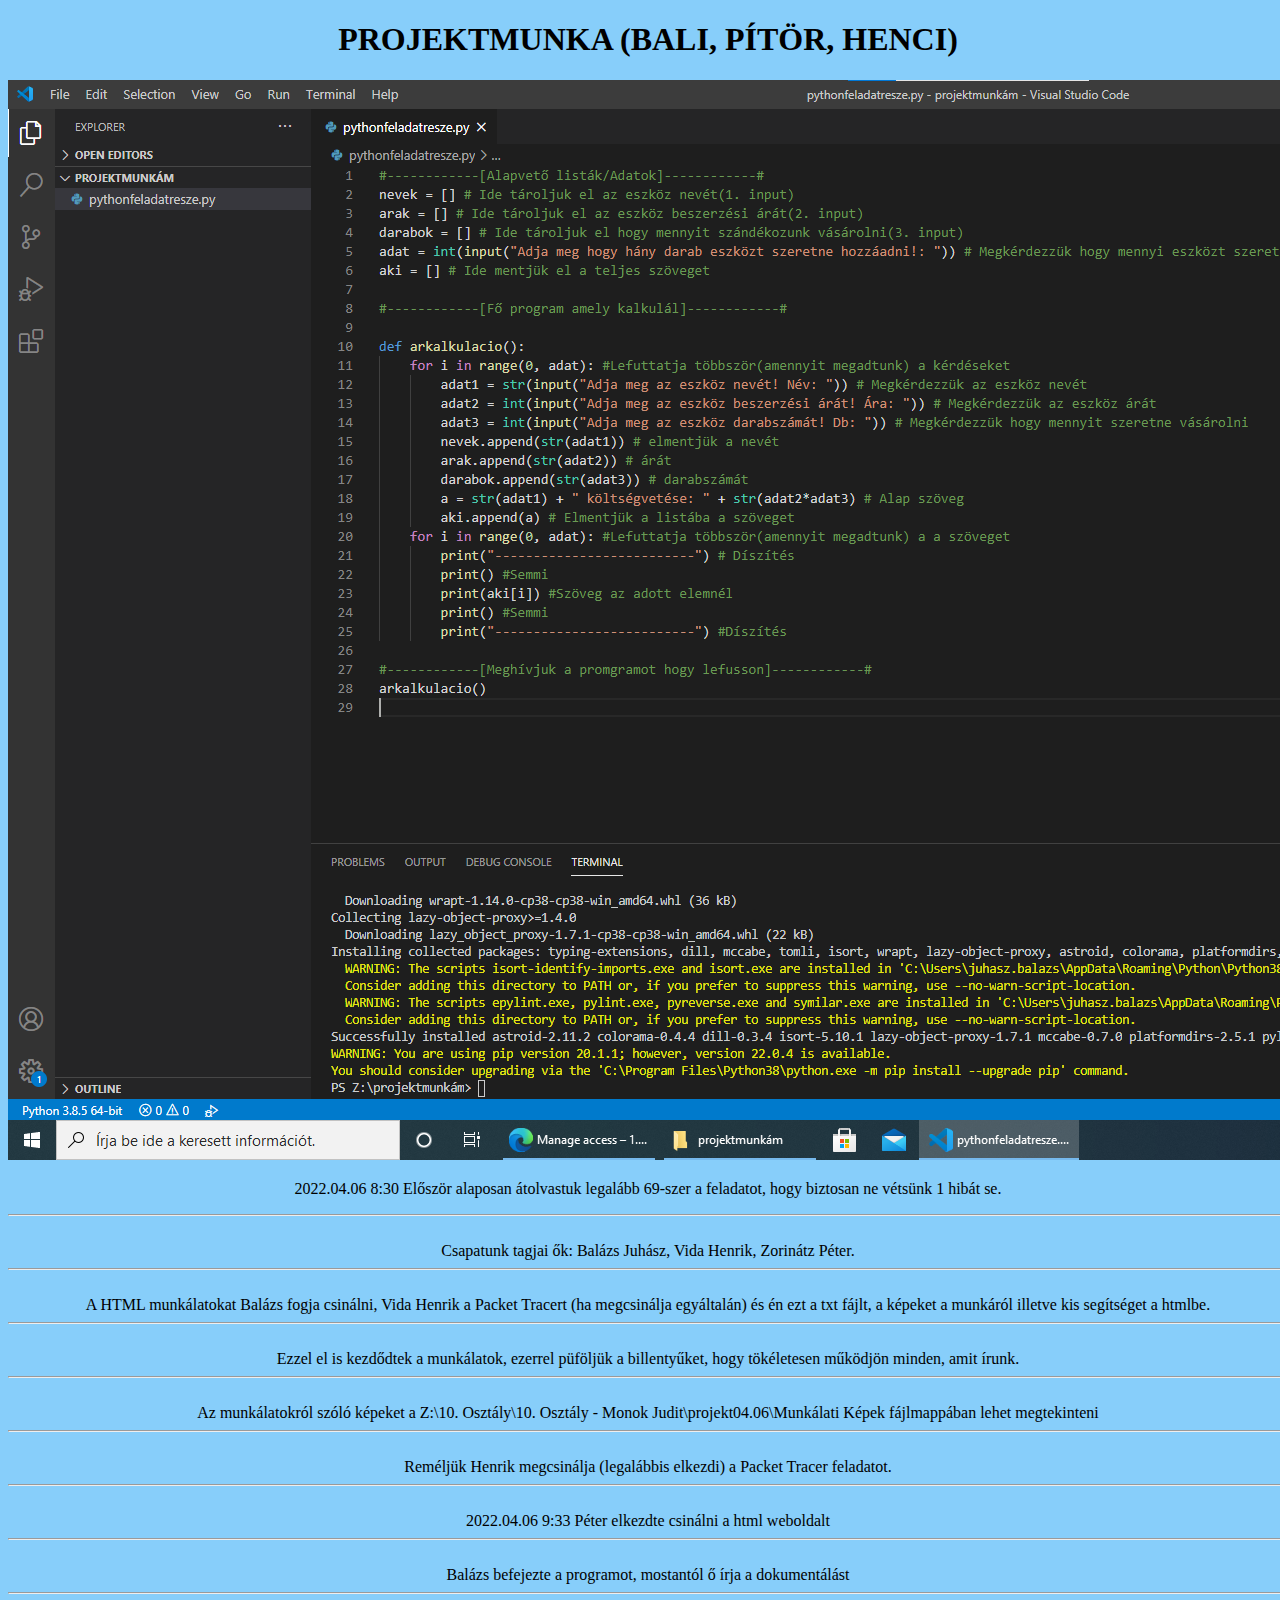
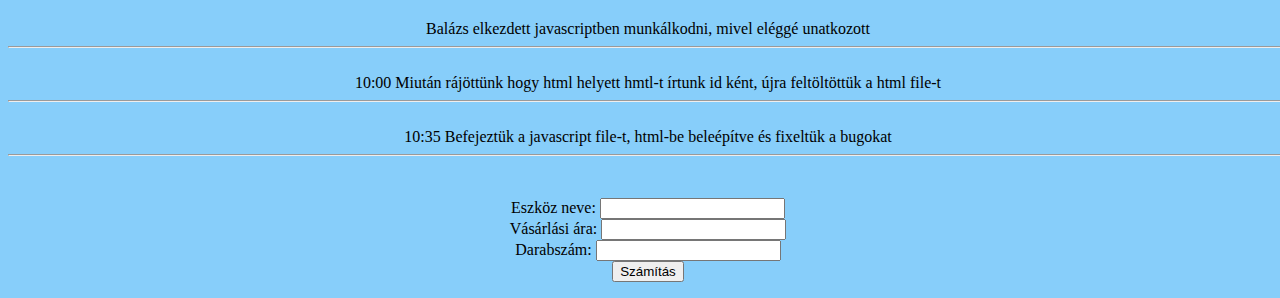
==== index.html @ 91233cb1 "Update index.html" ====
<!DOCTYPE html>
 <html lang="hu">
 <head>
     <meta charset="UTF-8">
     <link rel="stylesheet" href="style.css">
     <link rel="bootstrap.min.js">
     <link rel="bootstrap.min.css">
     <meta name="viewport" content="width=device-width, initial-scale=1.0">
     <script src="kalkulator.js"></script>
     <title>Projektmunka</title>
 </head>
 <body>
    <h1>PROJEKTMUNKA (BALI, PÍTÖR, HENCI)</h1>
    <img src="pythonszenvedes.png" id="kep">
    <p>
      2022.04.06 8:30
      Először alaposan átolvastuk legalább 69-szer a feladatot, hogy biztosan ne vétsünk 1 hibát se.
      <hr><br>
      Csapatunk tagjai ők: Balázs Juhász, Vida Henrik, Zorinátz Péter.
      <hr><br>
      A HTML munkálatokat Balázs fogja csinálni, Vida Henrik a Packet Tracert (ha megcsinálja egyáltalán)
      és én ezt a txt fájlt, a képeket a munkáról illetve kis segítséget a htmlbe.
      <hr><br>
      Ezzel el is kezdődtek a munkálatok, ezerrel püföljük a billentyűket, hogy tökéletesen működjön minden, amit írunk.
      <hr><br>
      Az munkálatokról szóló képeket a Z:\10. Osztály\10. Osztály - Monok Judit\projekt04.06\Munkálati Képek fájlmappában lehet megtekinteni
      <hr><br>
      Reméljük Henrik megcsinálja (legalábbis elkezdi) a Packet Tracer feladatot.
      <hr><br>
      2022.04.06 9:33
      Péter elkezdte csinálni a html weboldalt
      <hr><br>
      Balázs befejezte a programot, mostantól ő írja a dokumentálást
      <hr><br>
      Balázs elkezdett javascriptben munkálkodni, mivel eléggé unatkozott
      <hr><br>
      10:00
      Miután rájöttünk hogy html helyett hmtl-t írtunk id ként, újra feltöltöttük a html file-t
      <hr><br>
      10:35
      Befejeztük a javascript file-t, html-be beleépítve és fixeltük a bugokat
      <hr><br>
      </p>
      <form id="kalkulatorjshtml">
          Eszköz neve: <input type="text" name="neve"><br>
          Vásárlási ára: <input type="number" name="ara"><br>
          Darabszám: <input type="number" name="db"><br>
      </form>
      <button onclick="kalkulatorjs()">Számítás</button> 
     <p id="kalkulatorszoveg"></p>
  
  <script>
   function kalkulatorjs() {
    var x = document.getElementById("kalkulatorjshtml");
    var text = "";
    var i;
    text += x.elements[0].value + " költségvetése: " + (x.elements[1].value * x.elements[2].value) + "FT" + "<br>";
    document.getElementById("kalkulatorszoveg").innerHTML = text;
  } 
  </script>
 </body>
 </html>
---- style.css ----
body{
    background-color: lightskyblue;
    width: 100%;
    text-align: center;
    font-family: Georgia, 'Times New Roman', Times, serif;
}
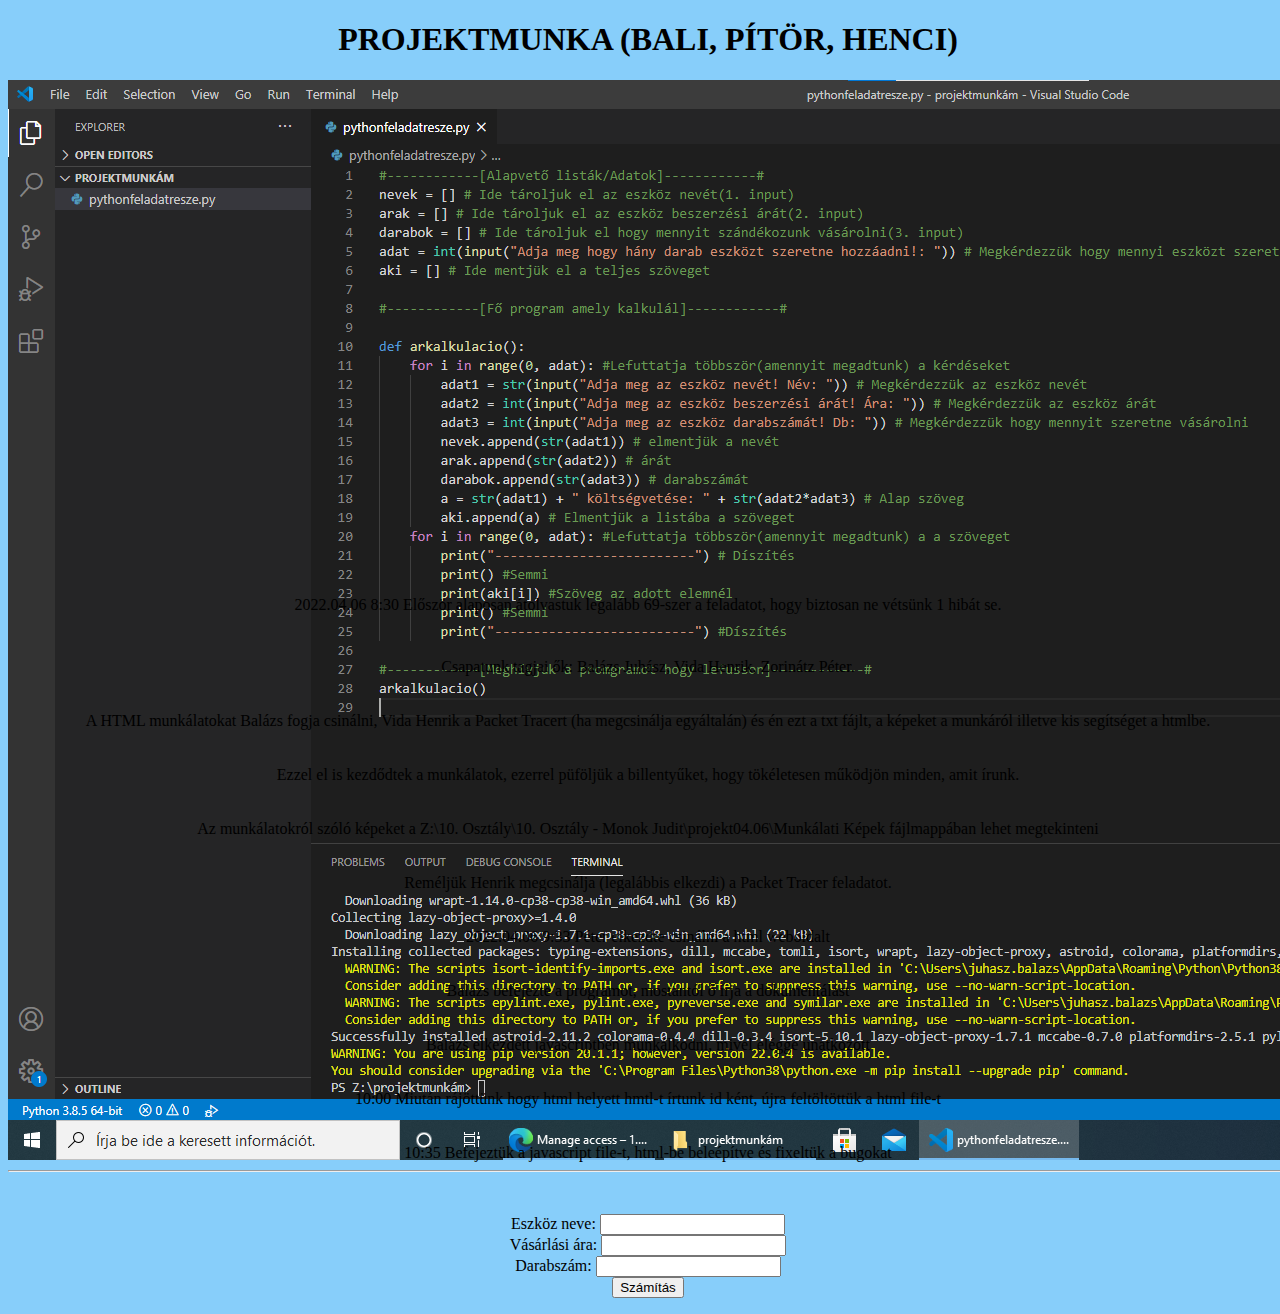
==== commit 33e06a0d: "Update index.html" ====
--- a/index.html
+++ b/index.html
@@ -11,7 +11,9 @@
  </head>
  <body>
     <h1>PROJEKTMUNKA (BALI, PÍTÖR, HENCI)</h1>
-    <img src="pythonszenvedes.png" id="kep">
+    <div id="kep">
+       <img src="pythonszenvedes.png">
+    </div>
     <p>
       2022.04.06 8:30
       Először alaposan átolvastuk legalább 69-szer a feladatot, hogy biztosan ne vétsünk 1 hibát se.
--- a/style.css
+++ b/style.css
@@ -3,4 +3,9 @@
     width: 100%;
     text-align: center;
     font-family: Georgia, 'Times New Roman', Times, serif;
-}+}
+
+#kep{
+    width: 400px;
+    height: 500px;
+}
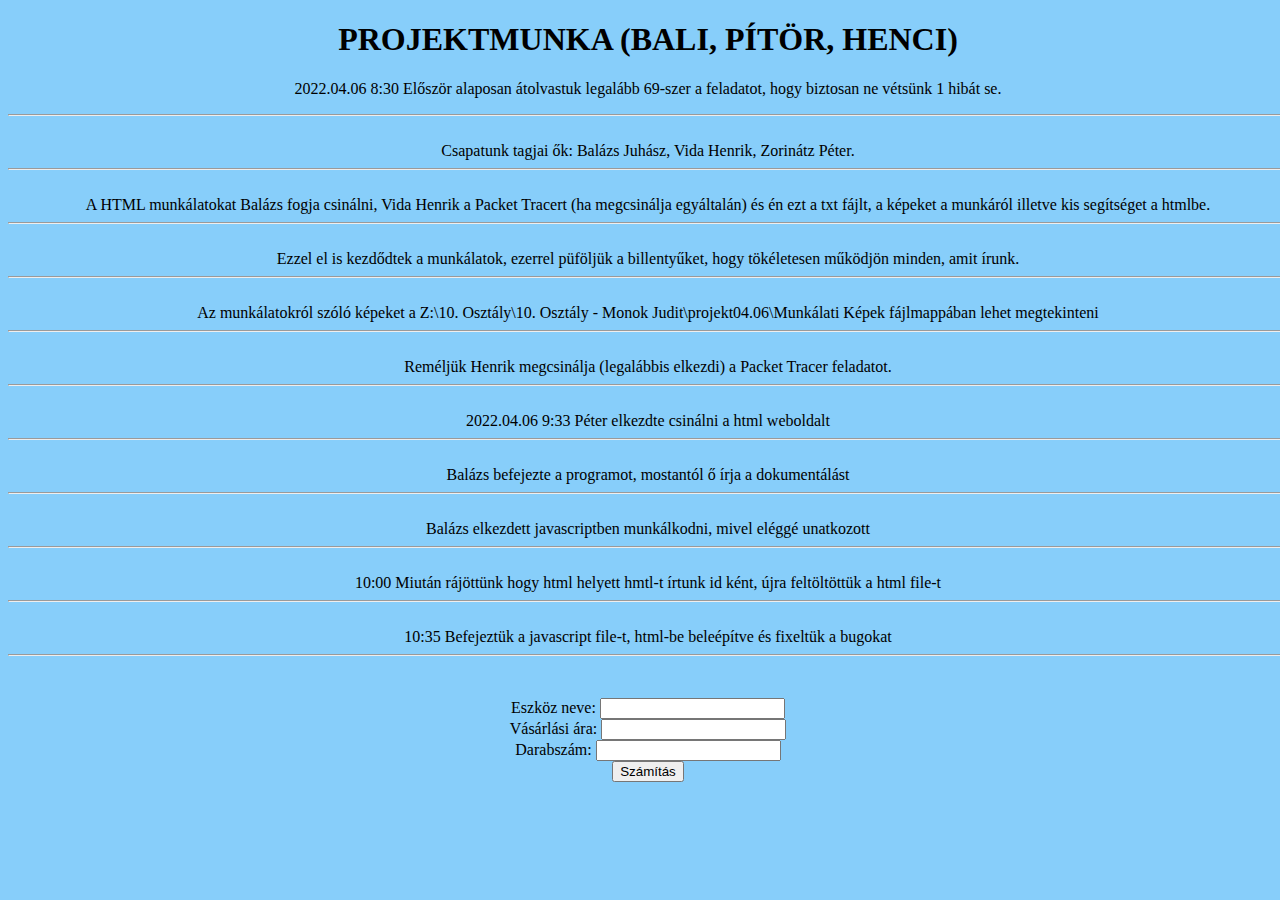
==== commit 14a42064: "Update index.html" ====
--- a/index.html
+++ b/index.html
@@ -11,9 +11,6 @@
  </head>
  <body>
     <h1>PROJEKTMUNKA (BALI, PÍTÖR, HENCI)</h1>
-    <div id="kep">
-       <img src="pythonszenvedes.png">
-    </div>
     <p>
       2022.04.06 8:30
       Először alaposan átolvastuk legalább 69-szer a feladatot, hogy biztosan ne vétsünk 1 hibát se.
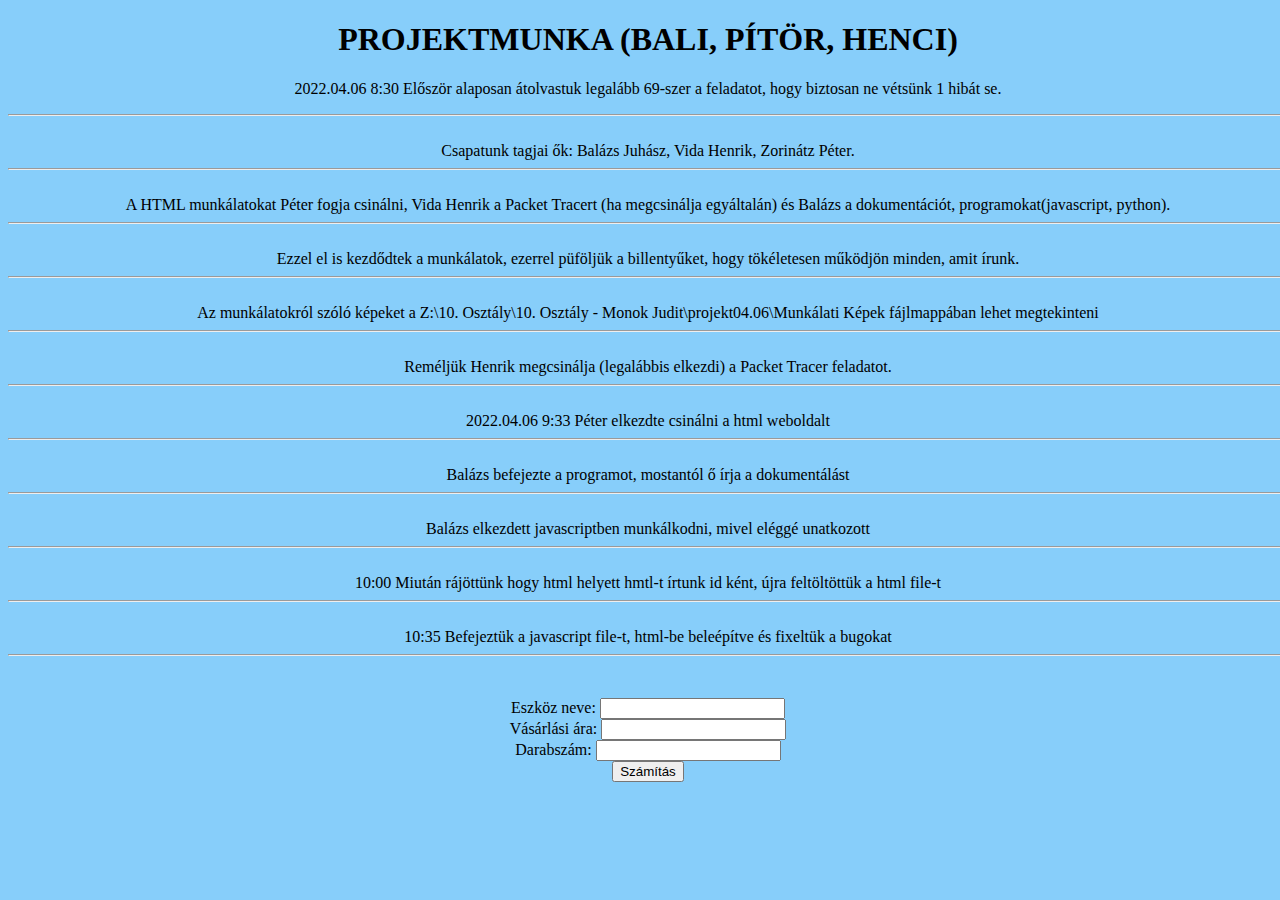
==== commit fb0b4aff: "Update index.html" ====
--- a/index.html
+++ b/index.html
@@ -17,8 +17,8 @@
       <hr><br>
       Csapatunk tagjai ők: Balázs Juhász, Vida Henrik, Zorinátz Péter.
       <hr><br>
-      A HTML munkálatokat Balázs fogja csinálni, Vida Henrik a Packet Tracert (ha megcsinálja egyáltalán)
-      és én ezt a txt fájlt, a képeket a munkáról illetve kis segítséget a htmlbe.
+      A HTML munkálatokat Péter fogja csinálni, Vida Henrik a Packet Tracert (ha megcsinálja egyáltalán)
+      és Balázs a dokumentációt, programokat(javascript, python).
       <hr><br>
       Ezzel el is kezdődtek a munkálatok, ezerrel püföljük a billentyűket, hogy tökéletesen működjön minden, amit írunk.
       <hr><br>
--- a/style.css
+++ b/style.css
@@ -4,8 +4,3 @@
     text-align: center;
     font-family: Georgia, 'Times New Roman', Times, serif;
 }
-
-#kep{
-    width: 400px;
-    height: 500px;
-}
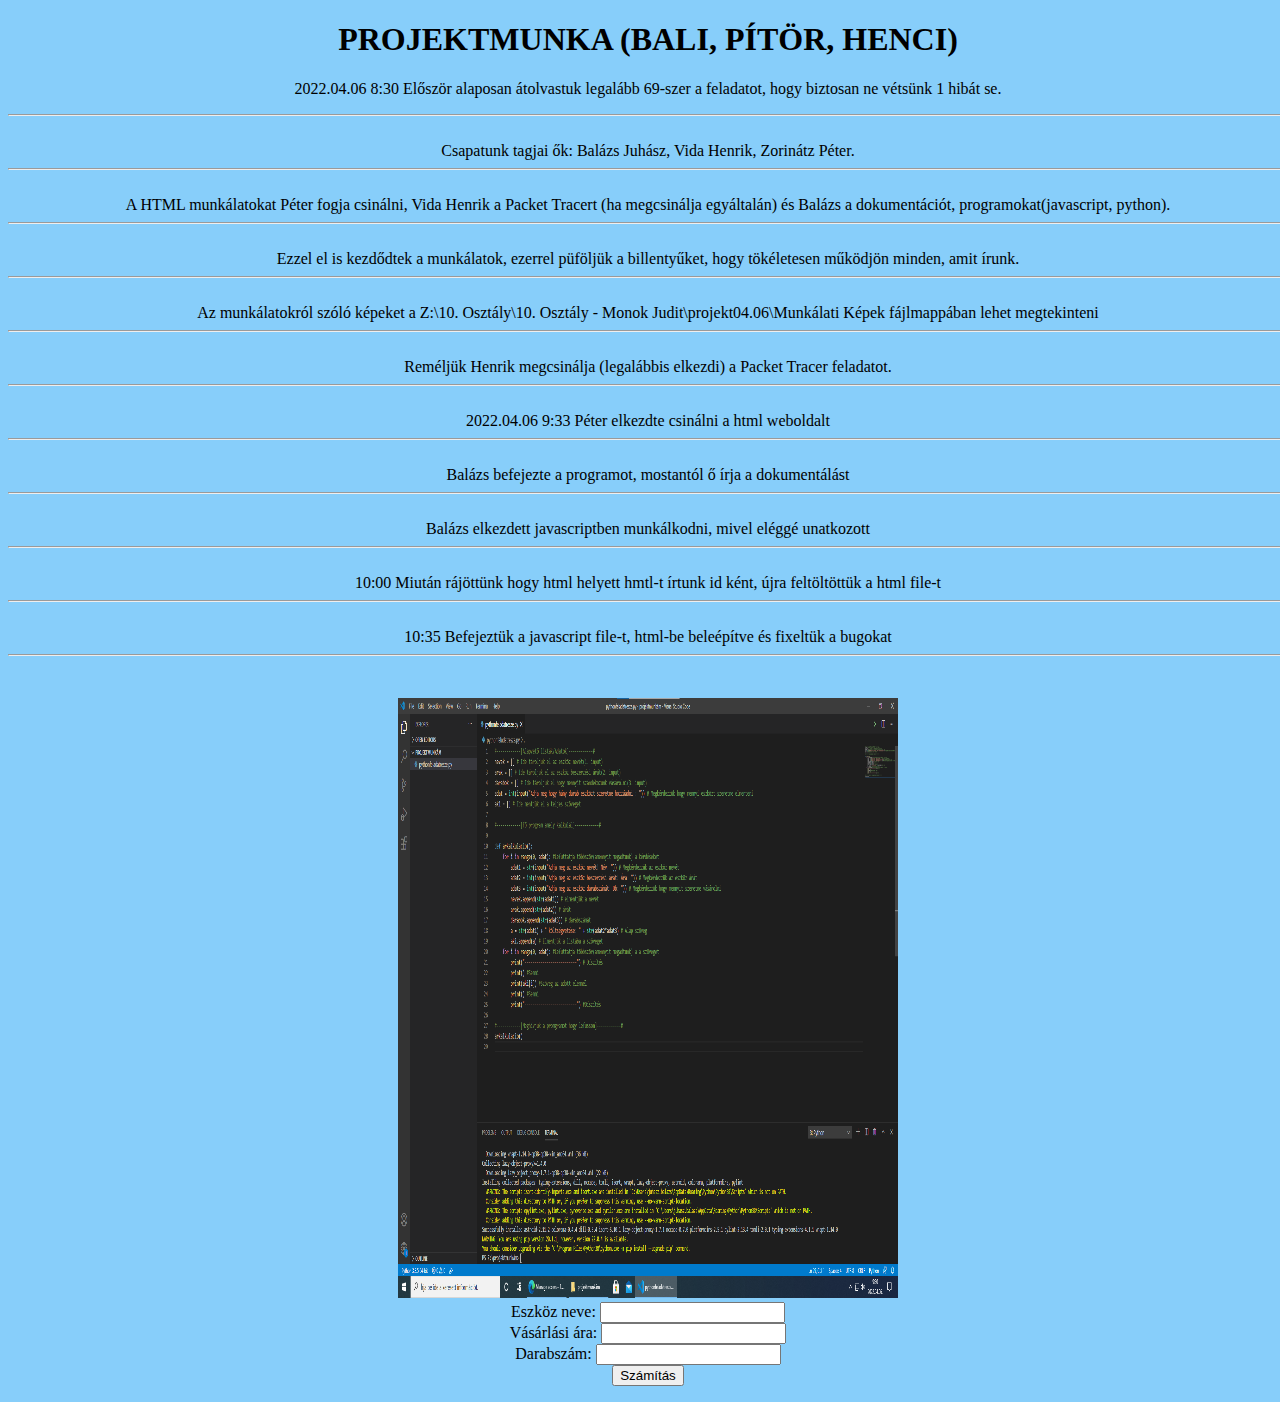
==== commit f75c6c01: "Update index.html" ====
--- a/index.html
+++ b/index.html
@@ -40,6 +40,7 @@
       Befejeztük a javascript file-t, html-be beleépítve és fixeltük a bugokat
       <hr><br>
       </p>
+      <img src="pythonszenvedes.png" alt="Python kódolása" target="Python kódolása" style="width:500px;height:600px;">
       <form id="kalkulatorjshtml">
           Eszköz neve: <input type="text" name="neve"><br>
           Vásárlási ára: <input type="number" name="ara"><br>
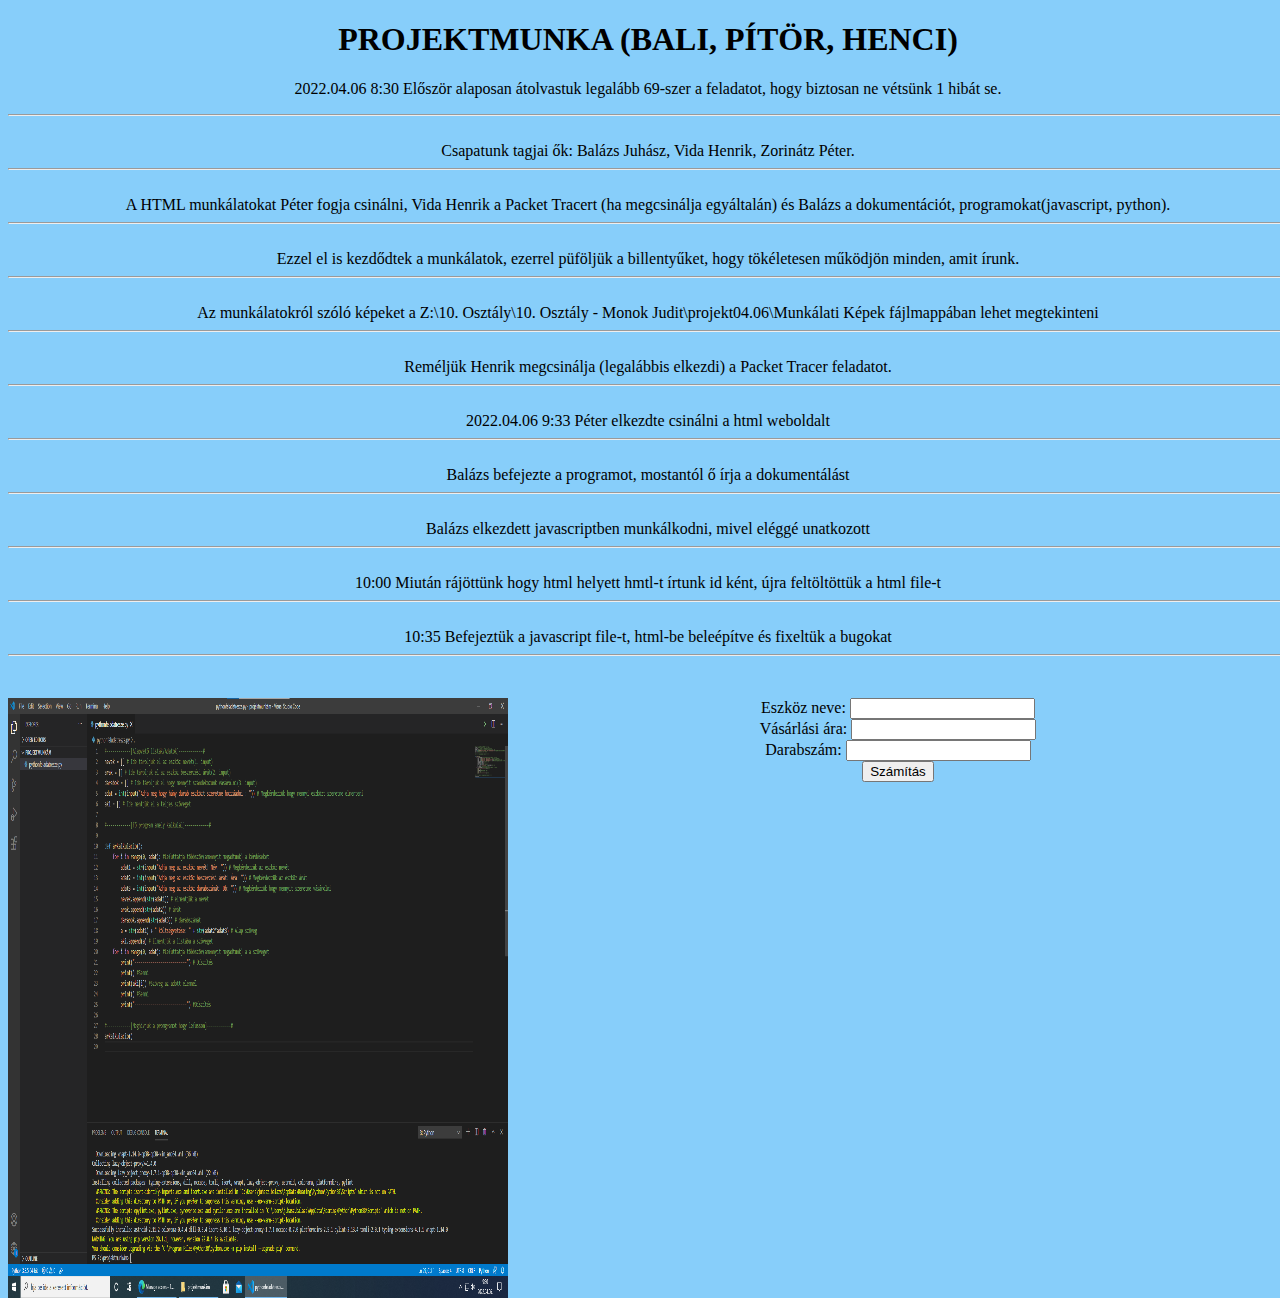
==== commit fba7a9e0: "Update index.html" ====
--- a/index.html
+++ b/index.html
@@ -40,7 +40,7 @@
       Befejeztük a javascript file-t, html-be beleépítve és fixeltük a bugokat
       <hr><br>
       </p>
-      <img src="pythonszenvedes.png" alt="Python kódolása" target="Python kódolása" style="width:500px;height:600px;">
+      <img src="pythonszenvedes.png" alt="Python kódolása" target="Python kódolása" style="width:500px;height:600px;float:left;">
       <form id="kalkulatorjshtml">
           Eszköz neve: <input type="text" name="neve"><br>
           Vásárlási ára: <input type="number" name="ara"><br>
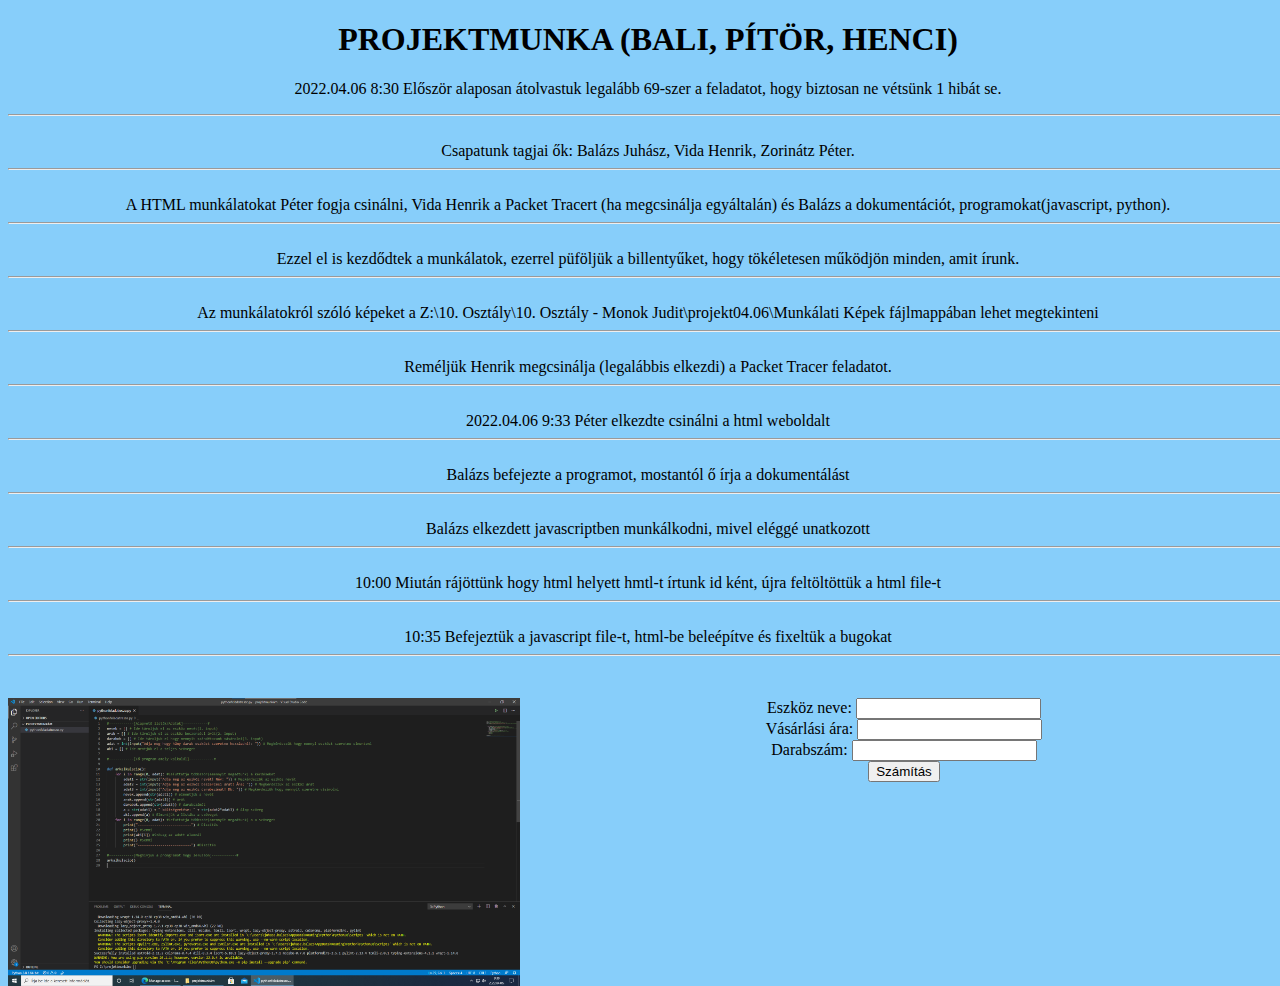
==== commit 87066b21: "Update index.html" ====
--- a/index.html
+++ b/index.html
@@ -40,7 +40,7 @@
       Befejeztük a javascript file-t, html-be beleépítve és fixeltük a bugokat
       <hr><br>
       </p>
-      <img src="pythonszenvedes.png" alt="Python kódolása" target="Python kódolása" style="width:500px;height:600px;float:left;">
+      <img src="pythonszenvedes.png" alt="Python kódolása" target="Python kódolása" style="width:40%;float:left;">
       <form id="kalkulatorjshtml">
           Eszköz neve: <input type="text" name="neve"><br>
           Vásárlási ára: <input type="number" name="ara"><br>
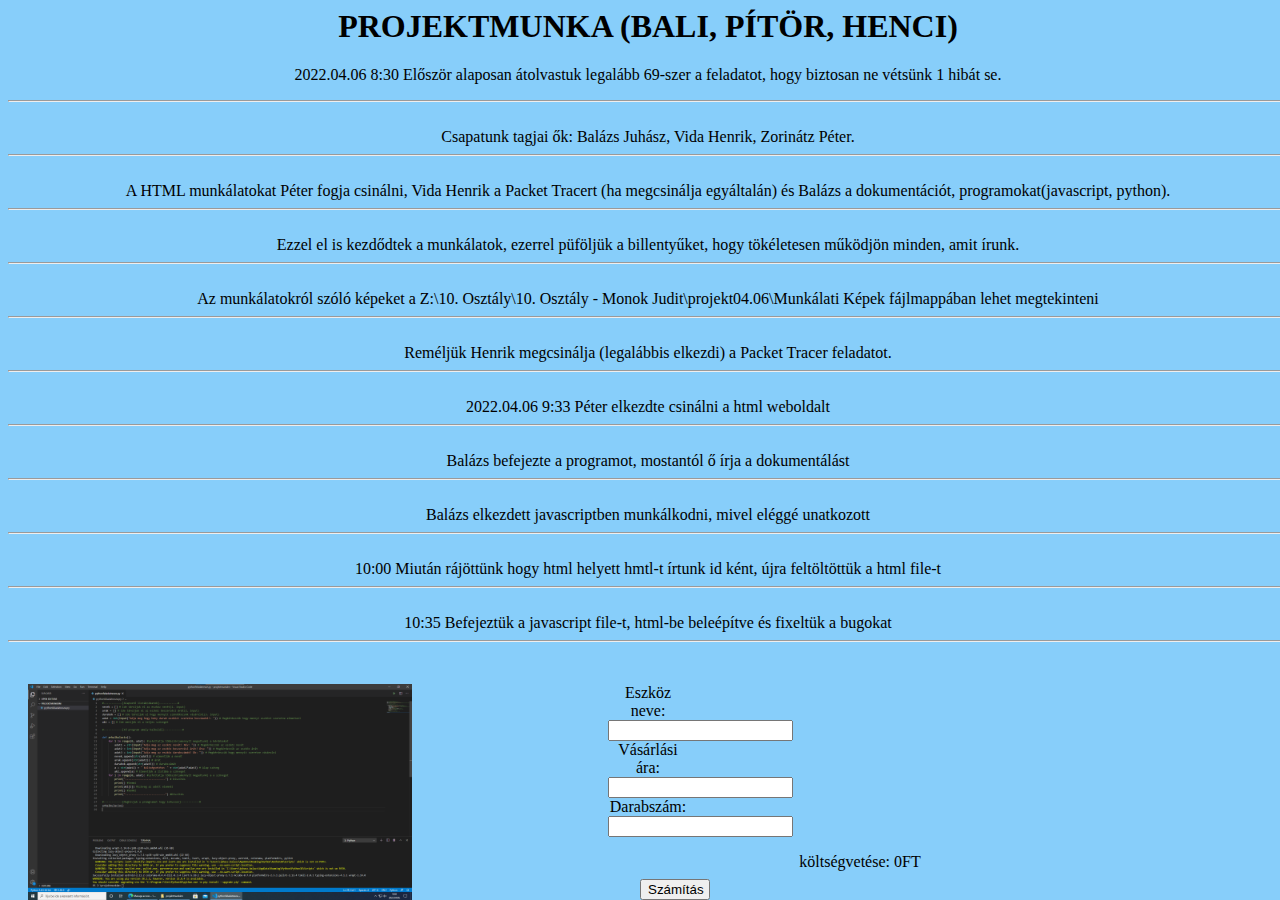
==== commit 38e14670: "Update index.html" ====
--- a/index.html
+++ b/index.html
@@ -1,6 +1,4 @@
- <!DOCTYPE html>
- <html lang="hu">
- <head>
+<html lang="hu"><head>
      <meta charset="UTF-8">
      <link rel="stylesheet" href="style.css">
      <link rel="bootstrap.min.js">
@@ -14,7 +12,7 @@
     <p>
       2022.04.06 8:30
       Először alaposan átolvastuk legalább 69-szer a feladatot, hogy biztosan ne vétsünk 1 hibát se.
-      <hr><br>
+      </p><hr><br>
       Csapatunk tagjai ők: Balázs Juhász, Vida Henrik, Zorinátz Péter.
       <hr><br>
       A HTML munkálatokat Péter fogja csinálni, Vida Henrik a Packet Tracert (ha megcsinálja egyáltalán)
@@ -39,15 +37,15 @@
       10:35
       Befejeztük a javascript file-t, html-be beleépítve és fixeltük a bugokat
       <hr><br>
-      </p>
-      <img src="pythonszenvedes.png" alt="Python kódolása" target="Python kódolása" style="width:40%;float:left;">
-      <form id="kalkulatorjshtml">
+      <p></p>
+      <img src="pythonszenvedes.png" alt="Python kódolása" target="Python kódolása" style="width:30%;float:left;margin:auto 20px;">
+      <form id="kalkulatorjshtml" style="margin:10px 600px;">
           Eszköz neve: <input type="text" name="neve"><br>
           Vásárlási ára: <input type="number" name="ara"><br>
           Darabszám: <input type="number" name="db"><br>
       </form>
-      <button onclick="kalkulatorjs()">Számítás</button> 
-     <p id="kalkulatorszoveg"></p>
+      <button onclick="kalkulatorjs()" style="position:absolute;bottom:0;right:0;left:50%;width:70px;">Számítás</button> 
+     <p id="kalkulatorszoveg" sytle="position:absolute;left:50%;bottom:0;"> költségvetése: 0FT<br></p>
   
   <script>
    function kalkulatorjs() {
@@ -58,6 +56,7 @@
     document.getElementById("kalkulatorszoveg").innerHTML = text;
   } 
   </script>
- </body>
- </html>
+ 
+ 
 
+</body></html>
